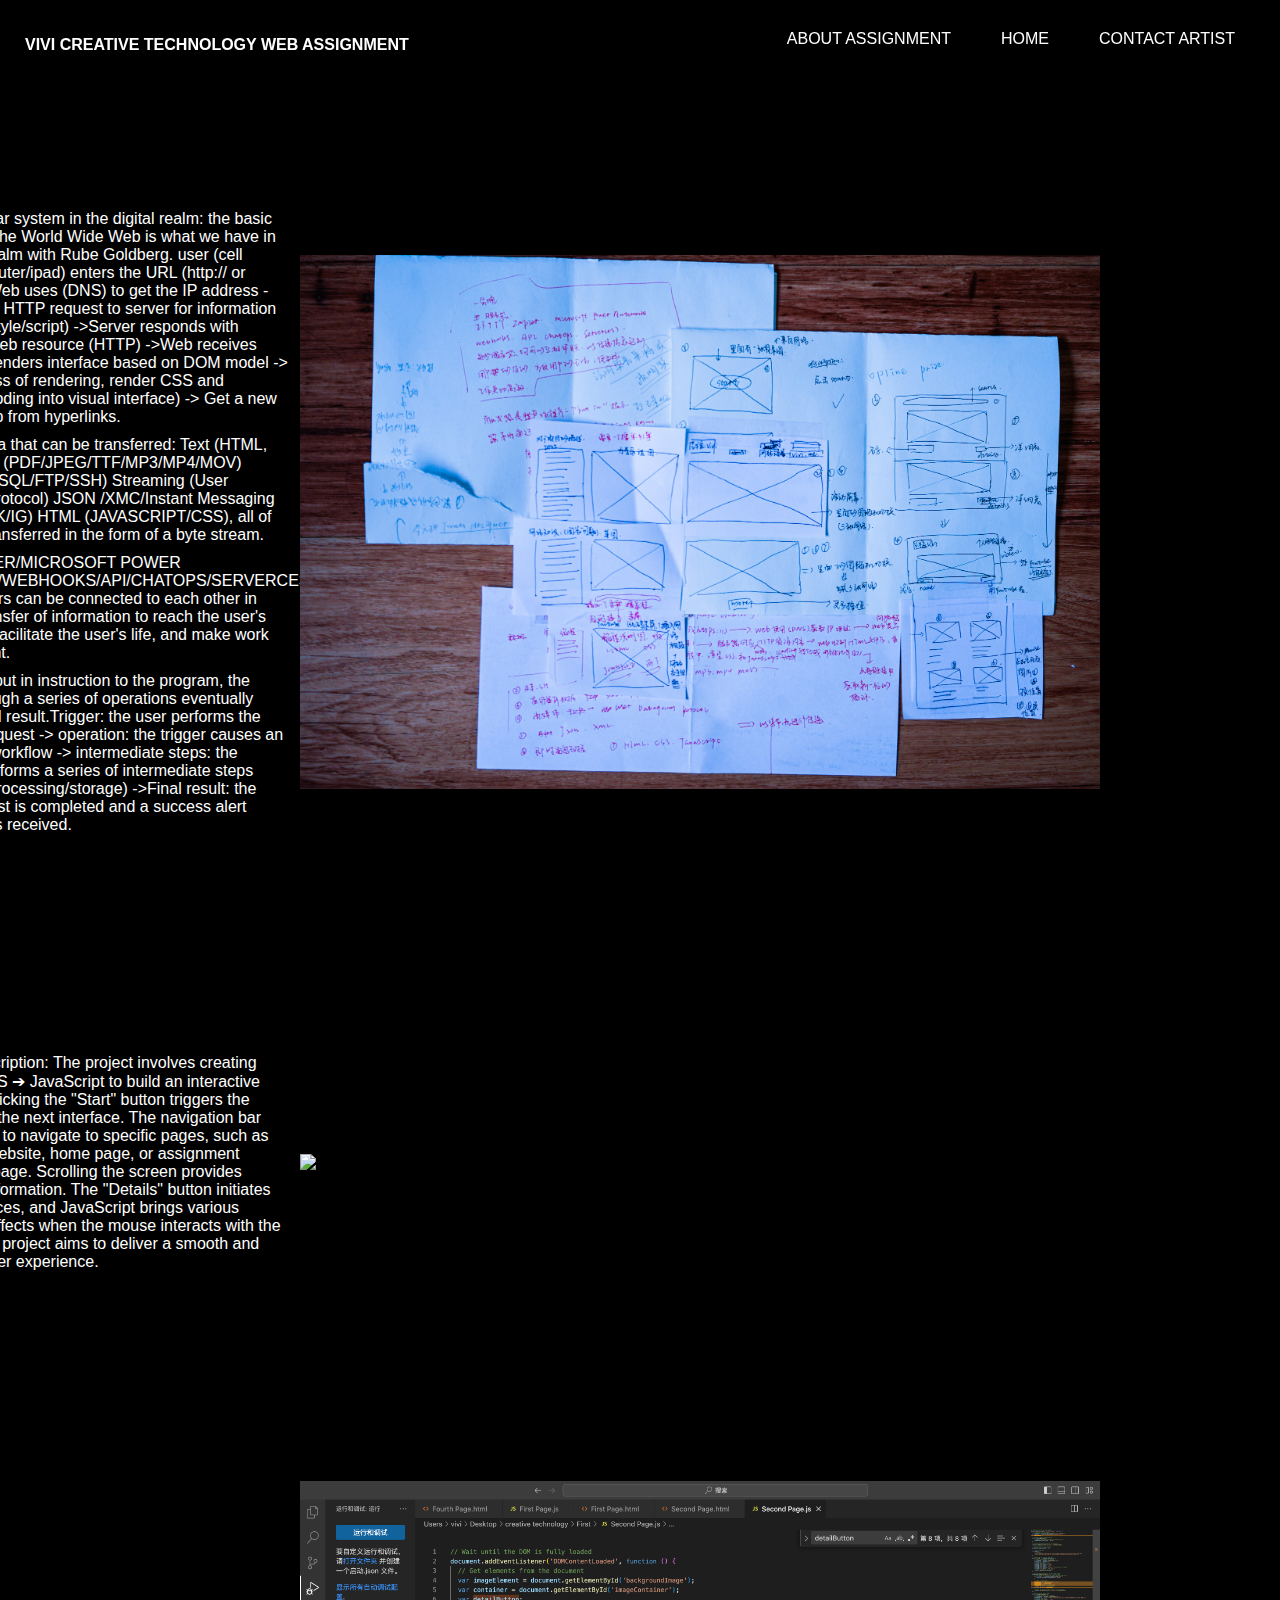
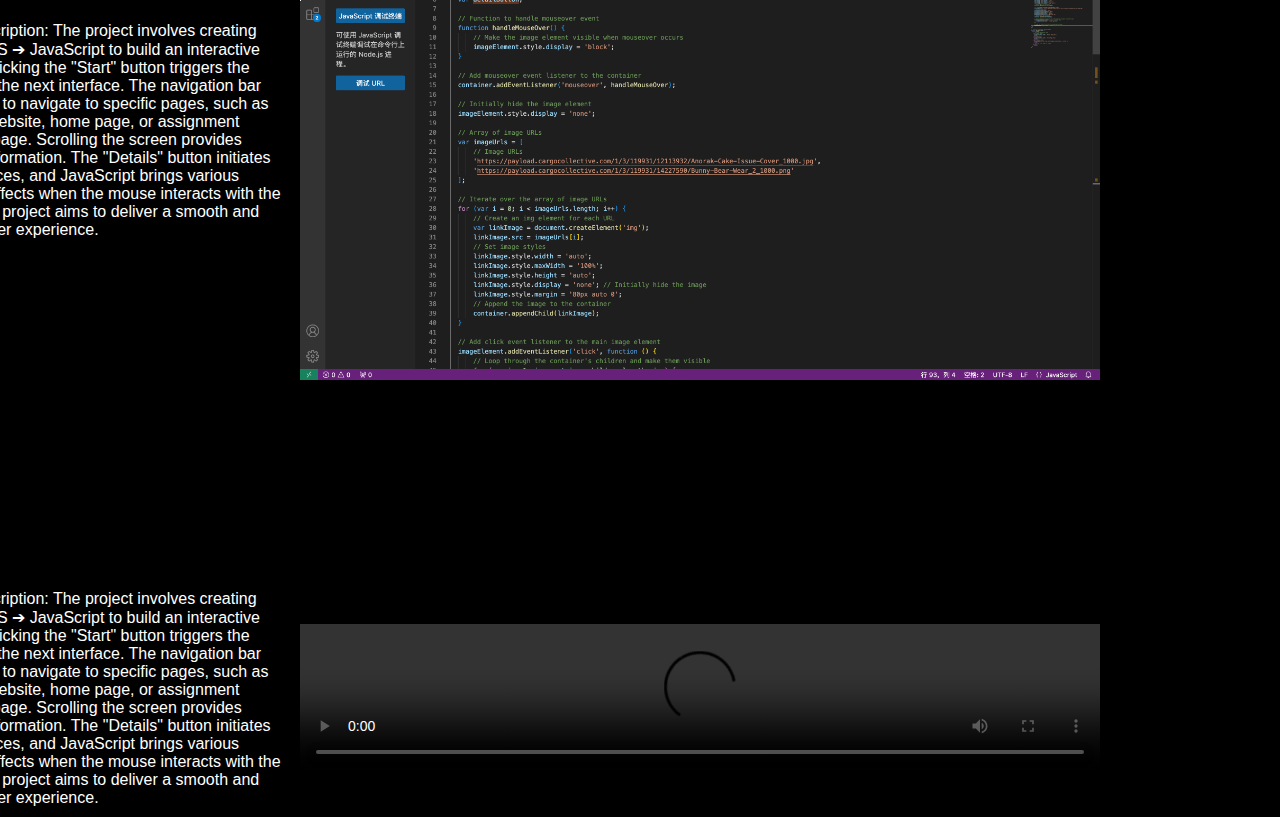
==== Fourth Page.html @ 89cdb64b "web" ====
<!DOCTYPE html>
<html lang="en">

<head>
  <meta charset="UTF-8">
  <meta name="viewport" content="width=device-width, initial-scale=1.0">
  <link rel="stylesheet" href="Forth Page.css">
  <script src="Fourth Page.js" defer></script>
</head>

<body>
  <div id="navbar">
    <button class="navButton" id="navButton1" onclick="navigate('about.html')">ABOUT ASSIGNMENT</button>
    <button class="navButton" id="navButton2" onclick="navigate('home.html')">HOME</button>
    <button class="navButton" id="navButton3" onclick="navigate('contact.html')">CONTACT ARTIST</button>
  </div>

    <div id="titleContainer">
    <h3 id="title">VIVI CREATIVE TECHNOLOGY WEB ASSIGNMENT</h3>
  </div>

  <div class="container">
    <div class="column1">
      <p>Build a similar system in the digital realm: the basic workflow of the World Wide Web is what we have in the digital realm with Rube Goldberg. user (cell phone/computer/ipad) enters the URL (http:// or https://) -> Web uses (DNS) to get the IP address ->Web sends HTTP request to server for information (file/image/style/script) ->Server responds with content of Web resource (HTTP) ->Web receives HTML and renders interface based on DOM model -> In the process of rendering, render CSS and jvavscript (coding into visual interface) -> Get a new round of loop from hyperlinks.</p>
      <p>Types of data that can be transferred: Text (HTML, SMTP) / File (PDF/JPEG/TTF/MP3/MP4/MOV) Application (SQL/FTP/SSH) Streaming (User Datagram Protocol) JSON /XMC/Instant Messaging Data (SLACK/IG) HTML (JAVASCRIPT/CSS), all of which are transferred in the form of a byte stream.</p>
      <p>IFTTT/ZAPIER/MICROSOFT POWER AUTOMATE/WEBHOOKS/API/CHATOPS/SERVERCES These servers can be connected to each other in series, a transfer of information to reach the user's purpose, to facilitate the user's life, and make work more efficient.</p>
    <p>Trigger is a put in instruction to the program, the system through a series of operations eventually output a final result.Trigger: the user performs the operation request -> operation: the trigger causes an automated workflow -> intermediate steps: the workflow performs a series of intermediate steps (validation/processing/storage) ->Final result: the user's request is completed and a success alert notification is received.</p>
    </div>

    <div class="column2">
        
      <!-- 本地图片路径替换为实际路径 -->
      <img src="./sketch.jpg" alt="Local Image">
    </div>
  </div>

  <div class="container">
    <div class="column1">
      <p>Project Description: The project involves creating HTML ➔ CSS ➔ JavaScript to build an interactive webpage. Clicking the "Start" button triggers the transition to the next interface. The navigation bar allows users to navigate to specific pages, such as the artist's website, home page, or assignment description page. Scrolling the screen provides additional information. The "Details" button initiates more interfaces, and JavaScript brings various interactive effects when the mouse interacts with the images. The project aims to deliver a smooth and engaging user experience.</p>
      
    </div>

    <div class="column2">
        
      <!-- 本地图片路径替换为实际路径 -->
      <img src="./flow chart.jpg" alt="Local Image">
    </div>
  </div>


  <div class="container">
    <div class="column1">
      <p>Project Description: The project involves creating HTML ➔ CSS ➔ JavaScript to build an interactive webpage. Clicking the "Start" button triggers the transition to the next interface. The navigation bar allows users to navigate to specific pages, such as the artist's website, home page, or assignment description page. Scrolling the screen provides additional information. The "Details" button initiates more interfaces, and JavaScript brings various interactive effects when the mouse interacts with the images. The project aims to deliver a smooth and engaging user experience.</p>
      
    </div>

    <div class="column2">
        
      <!-- 本地图片路径替换为实际路径 -->
      <img src="./Coding.png" alt="Local Image">
    </div>
  </div>
  <div class="container">
    <div class="column1">
        <p>Project Description: The project involves creating HTML ➔ CSS ➔ JavaScript to build an interactive webpage. Clicking the "Start" button triggers the transition to the next interface. The navigation bar allows users to navigate to specific pages, such as the artist's website, home page, or assignment description page. Scrolling the screen provides additional information. The "Details" button initiates more interfaces, and JavaScript brings various interactive effects when the mouse interacts with the images. The project aims to deliver a smooth and engaging user experience.</p>
    </div>

    <div class="column2">
        <!-- 本地视频路径替换为实际路径 -->
        <video width="100%" height="auto" controls>
            <source src="./Record.mp4" type="video/mp4">
            Your browser does not support the video tag.
        </video>
    </div>
 

</body>



</html>
---- Forth Page.css ----
body {
    margin: 0;
    background-color: black;
    display: flex;
    flex-direction: column;
    align-items: flex-end;
    height: 100vh;
    background-size: cover;
    background-position: center bottom;
    background-repeat: no-repeat;
    transition: background-image 3s;
}

#navbar {
    position: fixed;
    top: 0;
    right: 5px;
    margin: 20px;
    display: flex;
    gap: 10px;
    align-items: flex-end;
    z-index: 1;
}

.navButton {
    font-size: 16px;
    padding: 10px 20px;
    cursor: pointer;
    border: none;
    color: white;
    text-transform: uppercase;
    background: none;
    font-family: 'Helvetica', sans-serif; /* 添加字体属性 */
}


#titleContainer {
    position: fixed;
    top: 0;
    left: 5px;
    margin: 20px;
    z-index: 1;
}

h3 {
    font-size: 16px;
    color: white;
    font-family: 'Helvetica', sans-serif; /* 添加字体属性 */
}

@keyframes blink {
    0%, 49%, 100% {
        opacity: 1;
    }
    50%, 99% {
        opacity: 0;
    }
}

body {
    margin: 0;
    padding: 0;
    box-sizing: border-box;
}

.container {
    display: flex;
    margin-top: 200px;
    margin-left: 180px;
    margin-right: 180px;
    justify-content: center; /* 水平居中 */
    align-items: center; /* 垂直居中 */
}

.column1 {
    width: 400px;
    background-color: #000000;
}

.column2 {
    width: 800px;
    background-color: #000000;
}

p {
    margin: 10px;
}

img {
    width: 100%;
    height: auto;
    display: block;
}
p {
    font-family: 'Helvetica', sans-serif;
    color: white;
    text-align: left;
}

video {
    width: 100%;
    height: auto;
    display: block;
}
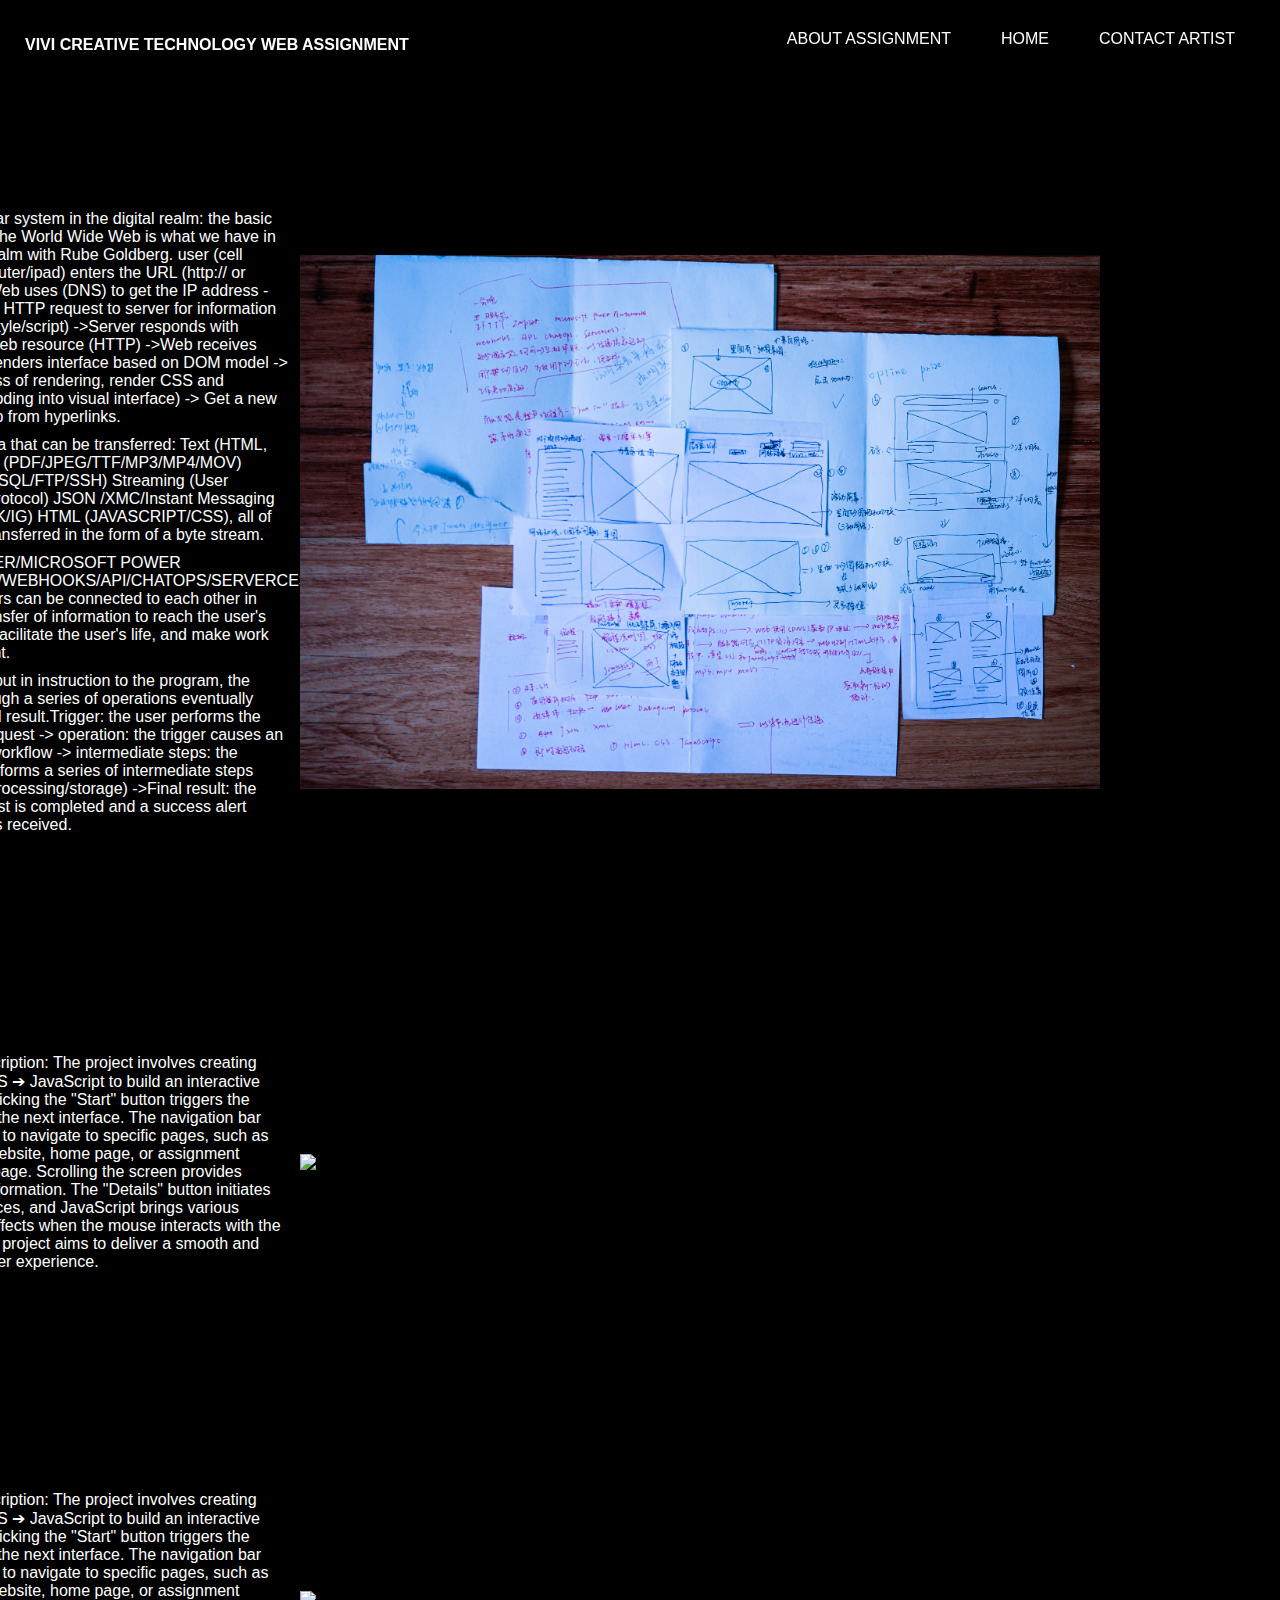
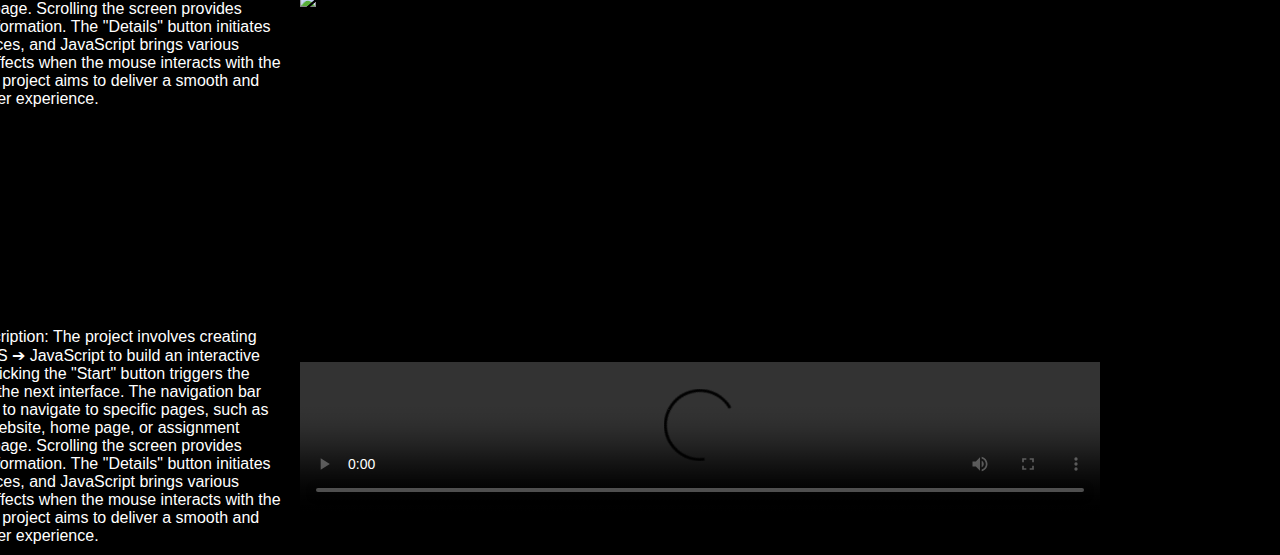
==== commit e8097a69: "Update 1.png, Coding.png, and Fourth Page.html" ====
--- a/Fourth Page.html
+++ b/Fourth Page.html
@@ -58,6 +58,8 @@
         
       <!-- 本地图片路径替换为实际路径 -->
       <img src="./Coding.png" alt="Local Image">
+      <img width="100%" height="auto" controls>
+    
     </div>
   </div>
   <div class="container">
